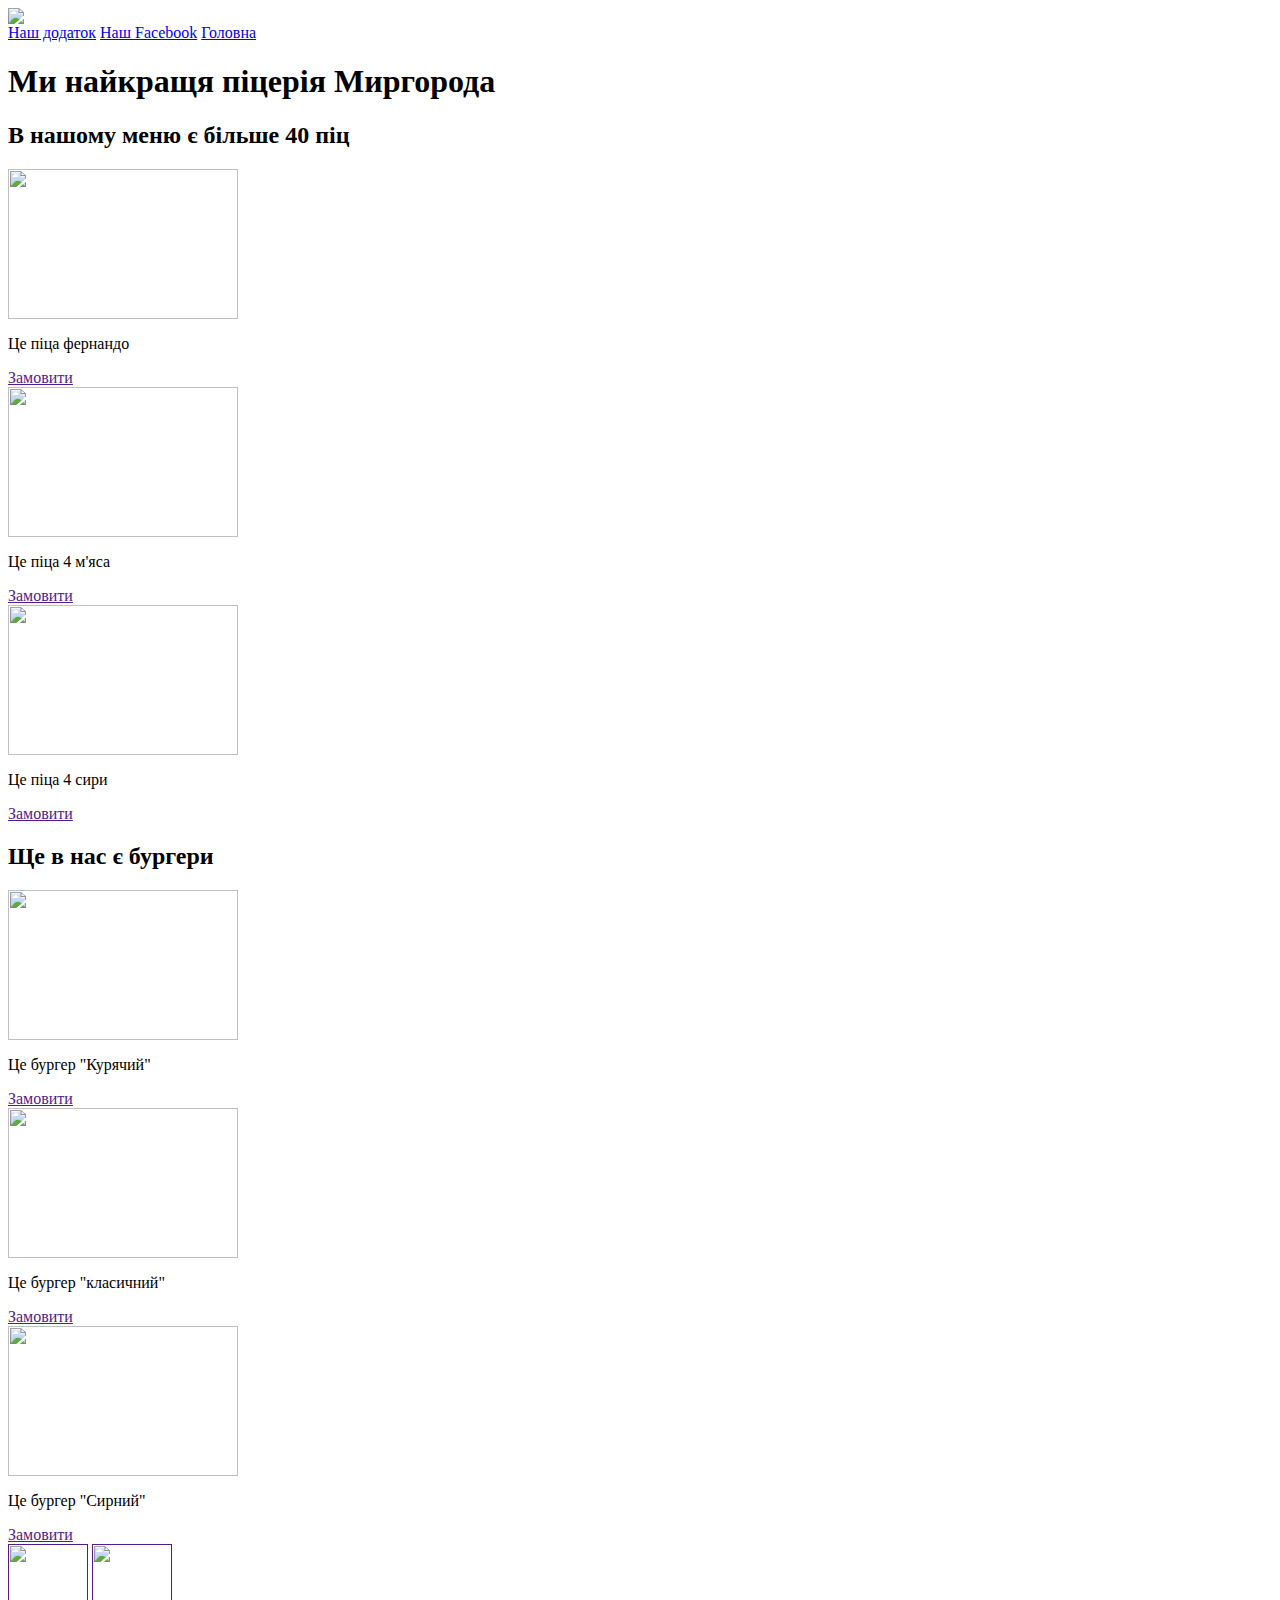
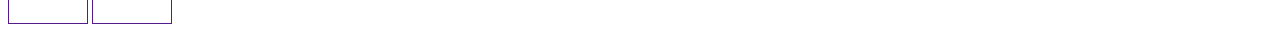
==== pg2.html @ 7c71513d "Create pg2.html" ====
<html>
    <head>
        <title>BitMarket</title>
        <link rel="stylesheet" href="styles2.css">
    </head>
    <body>
        <header >
            <img class="pizzalogo" src="https://learn.logikaschool.com/uploads/student/4826453/67a74e2dbcdfc.jpg">
            <nav>
             <a href="https://www.youtube.com/watch?v=dQw4w9WgXcQ" class="animated-link">Наш додаток</a>  
             <a href="https://www.facebook.com/pizzariadopedro" class="animated-link">Наш Facebook</a>
              <a href="index.html" class="animated-link">Головна</a>
        </nav>
        </header>
        <h1 class="rainbow">Ми найкращя піцерія Миргорода</h1>
        <main>
            
            <h2>В нашому меню є більше 40 піц</h2>
            <section class="info">
                
                <article>
                    <img src="https://learn.logikaschool.com/uploads/student/4826453/67a7536eacc81.jpg" width="230px" height="150px"/>
                    <p>Це піца фернандо</p>
                    <a class="animated-link" href="">Замовити</a>
                </article>
                <article>
                    <img src="https://learn.logikaschool.com/uploads/student/4826453/67b08959a5c9d.jpg" width="230px" height="150px"/>
                    <p>Це піца 4 м'яса</p>
                    <a class="animated-link" href="">Замовити</a>
                </article>
                <article>
                    <img src="https://learn.logikaschool.com/uploads/student/4826453/67b08a303f9c9.jpg" width="230px" height="150px"/>
                    <p>Це піца 4 сири</p>
                    <a class="animated-link" href="">Замовити</a>
                </article>
             </section>
             <h2> Ще в нас є бургери </h2>
             <section class="burger">
                
                <article>
                    <img src="https://learn.logikaschool.com/uploads/student/4826453/67a7569a71139.jpg" width="230px" height="150px"/>
                    <p>Це бургер "Курячий"</p>
                    <a class="animated-link" href="">Замовити</a>
                </article>
                <article>
                    
                    <img src="https://learn.logikaschool.com/uploads/student/4826453/67b08ea998cb7.jpg" width="230px" height="150px"/>
                    <p>Це бургер "класичний" </p>
                    <a class="animated-link" href="">Замовити</a>
                </article>
                <article>
                    
                    <img src="https://encrypted-tbn0.gstatic.com/images?q=tbn:ANd9GcQBuKATHn4_E6qOKbe_j5IlOPI7A-xIq_26hQ&s" width="230px" height="150px"/>
                    <p>Це бургер "Сирний"</p>
                    <a class="animated-link" href="">Замовити</a>
                </article>
            </section>
        </main>
        <footer>
            <a href=""><img src="/uploads/2021/02/icon-set-1142000_1280%201_0_1613586391.png" width="80px" height="80px"></a>
            <a href=""><img src="/uploads/2021/02/instagram-3288419_1280%201_0_1613586391.png" width="80px" height="80px"></a>
        </footer>
    </body>
</html>
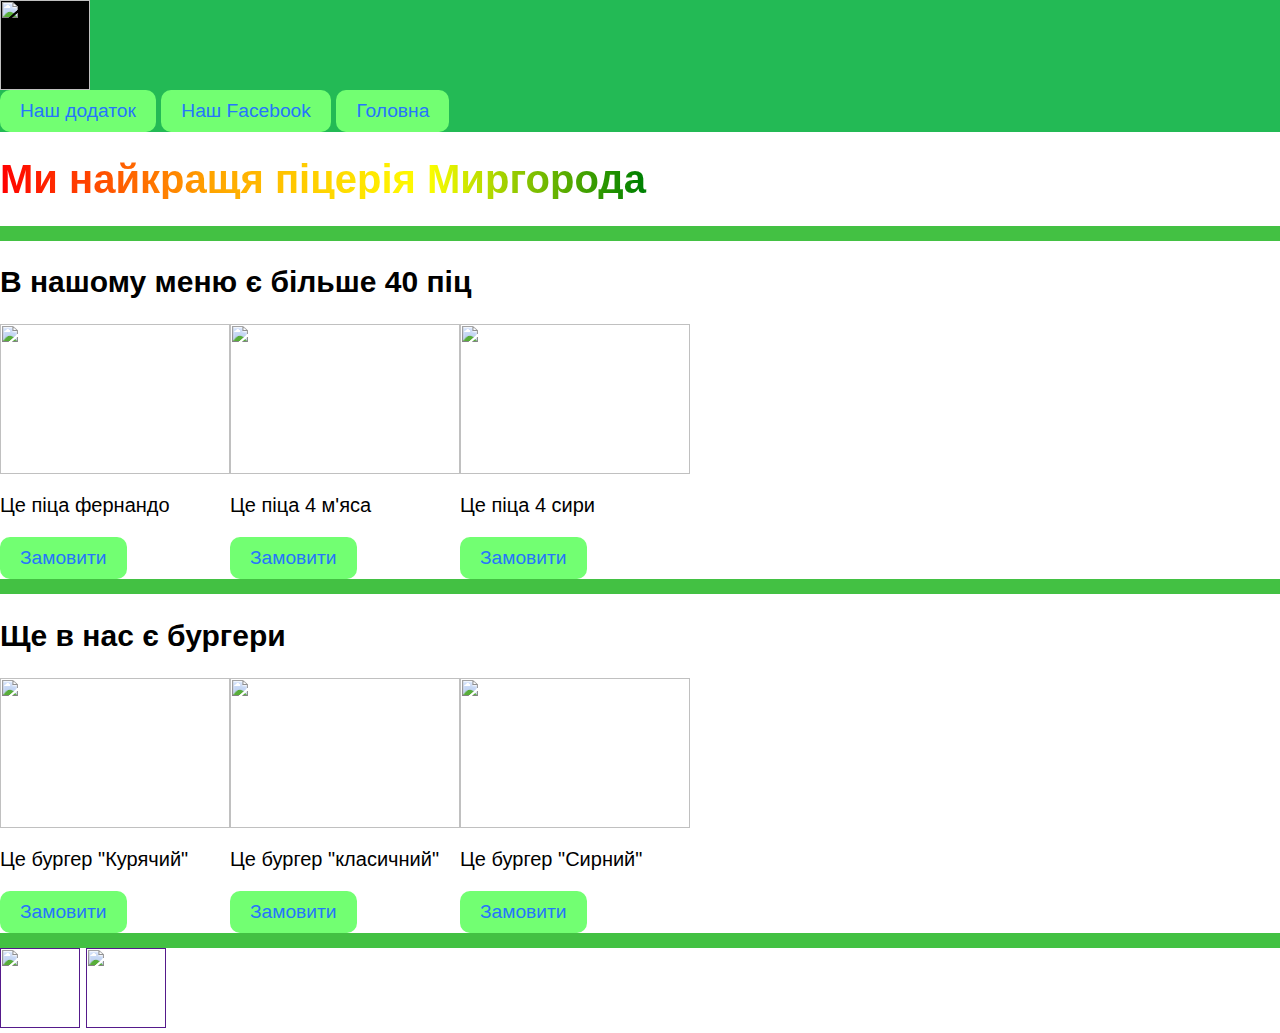
==== commit de3e9abe: "Update pg2.html" ====
--- a/pg2.html
+++ b/pg2.html
@@ -57,8 +57,8 @@
             </section>
         </main>
         <footer>
-            <a href=""><img src="/uploads/2021/02/icon-set-1142000_1280%201_0_1613586391.png" width="80px" height="80px"></a>
-            <a href=""><img src="/uploads/2021/02/instagram-3288419_1280%201_0_1613586391.png" width="80px" height="80px"></a>
+              <a href=""><img src="https://upload.wikimedia.org/wikipedia/commons/thumb/5/51/Facebook_f_logo_%282019%29.svg/1280px-Facebook_f_logo_%282019%29.svg.png" width="80px" height="80px"/></a>
+            <a href=""><img src="https://upload.wikimedia.org/wikipedia/commons/9/95/Instagram_logo_2022.svg" width="80px" height="80px"/></a>
         </footer>
     </body>
 </html>
--- a/styles2.css
+++ b/styles2.css
@@ -0,0 +1,104 @@
+body {
+     font-family: 'Lucida Sans', 'Lucida Sans Regular', 'Lucida Grande', 'Lucida Sans Unicode', Geneva, Verdana, sans-serif;
+    color: rgb(0, 0, 0);
+    margin: 0;
+    font-size: 20px;
+}
+
+header {
+  background-color: rgb(35, 186, 85);
+    
+}
+
+.button {
+    
+}
+
+nav {
+    
+}
+
+.nav-link {
+    text-decoration: none;
+}
+
+h1 {
+
+}
+
+p {
+    font-size: 20px;
+}
+
+main{
+    border-bottom: 15px solid rgb(67, 193, 67);
+    border-top: 15px solid rgb(67, 193, 67);
+}
+
+.info{
+    display: flex;  
+    border-bottom: 15px solid rgb(67, 193, 67);
+}
+
+.burger {
+    display: flex;  
+
+}
+
+
+article {
+   
+}
+
+.article-but {
+    
+}
+
+footer {
+   
+}
+
+footer a {
+    
+}
+
+footer p {
+}
+.pizzalogo{
+    display: flex;
+    width: 90px;
+    height: 90px;
+    background-color: black;
+    
+}
+
+.animated-link {
+  color: #2575fc; 
+  text-decoration: none; 
+  font-size: 1.2rem;
+  padding: 10px 20px;
+  display: inline-block; 
+  border-radius: 10px;
+  transition: all 0.3s ease-in-out; 
+  background-color: rgb(114, 255, 114);
+  text-align: center;
+  
+}
+
+
+.animated-link:hover {
+  color: rgb(248, 0, 0); 
+  background-color: #2575fc;
+  transform: scale(1.1); 
+  box-shadow: 0 18px 18px rgba(0, 0, 0, 0.2); 
+}
+.rainbow{
+  background: linear-gradient(to right, red, orange, yellow, green, cyan, blue, violet);
+  -webkit-background-clip: text;
+  -webkit-text-fill-color: transparent;
+  font-size: 40px;
+  line-height: 40px;
+}
+.burger{
+  display: flex;
+}
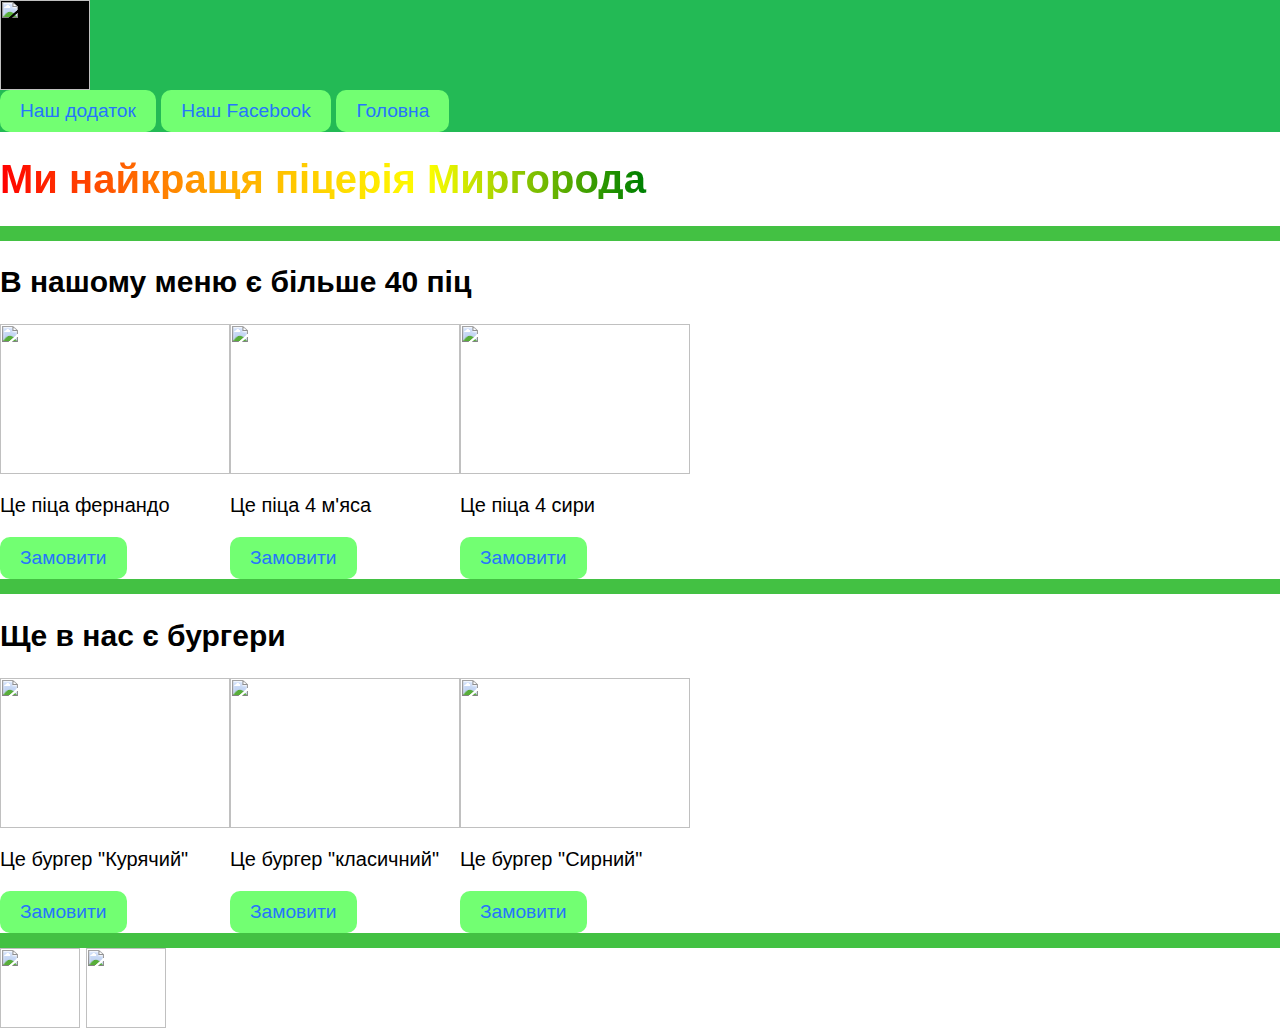
==== commit 0d7f873a: "Update pg2.html" ====
--- a/pg2.html
+++ b/pg2.html
@@ -57,8 +57,8 @@
             </section>
         </main>
         <footer>
-              <a href=""><img src="https://upload.wikimedia.org/wikipedia/commons/thumb/5/51/Facebook_f_logo_%282019%29.svg/1280px-Facebook_f_logo_%282019%29.svg.png" width="80px" height="80px"/></a>
-            <a href=""><img src="https://upload.wikimedia.org/wikipedia/commons/9/95/Instagram_logo_2022.svg" width="80px" height="80px"/></a>
+              <img src="https://upload.wikimedia.org/wikipedia/commons/thumb/5/51/Facebook_f_logo_%282019%29.svg/1280px-Facebook_f_logo_%282019%29.svg.png" width="80px" height="80px"/>
+            <img src="https://upload.wikimedia.org/wikipedia/commons/9/95/Instagram_logo_2022.svg" width="80px" height="80px"/>
         </footer>
     </body>
 </html>
